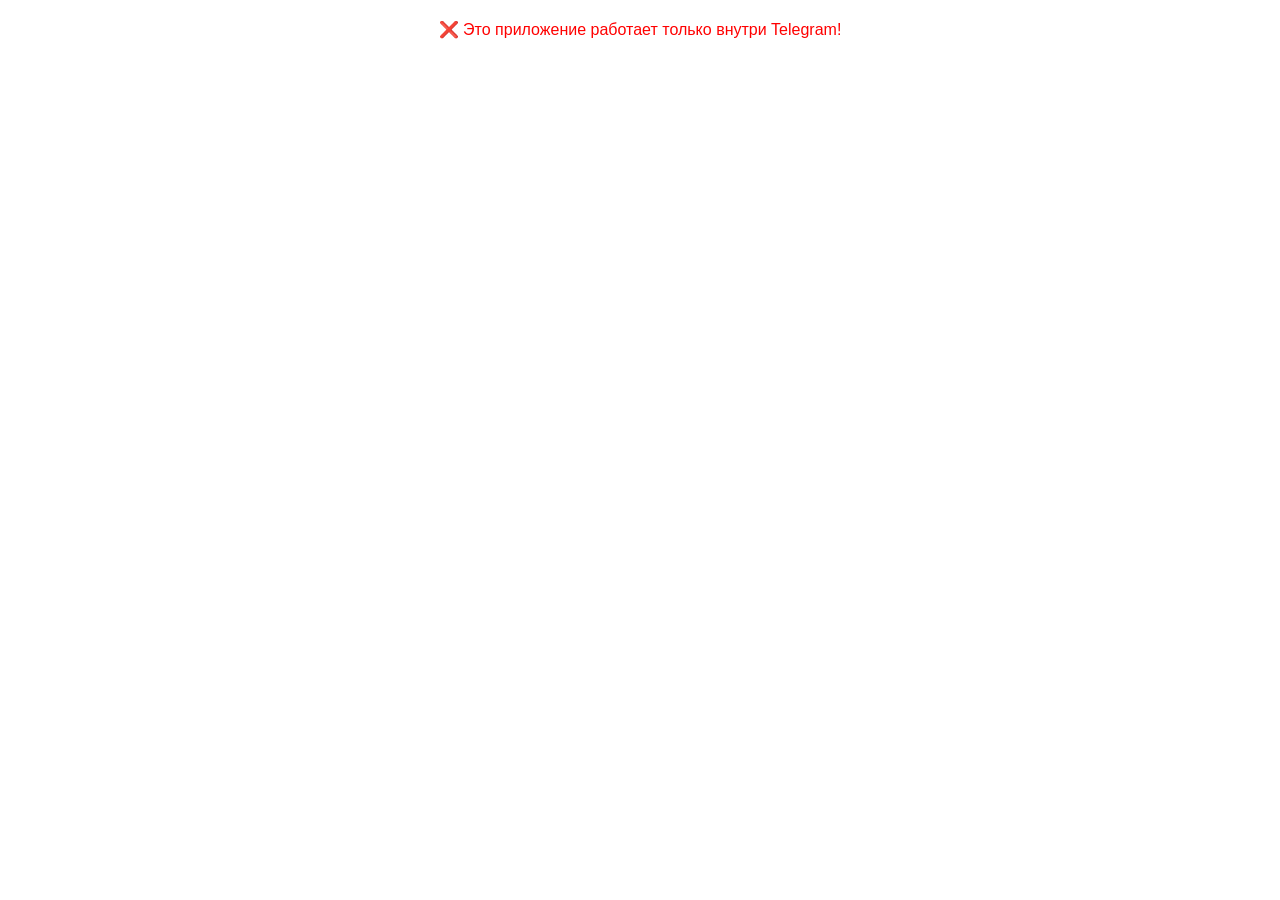
==== index.html @ caaffdab "ooo" ====
<!DOCTYPE html>
<html lang="ru">
<head>
    <meta charset="UTF-8">
    <meta name="viewport" content="width=device-width, initial-scale=1.0, maximum-scale=1.0">
    <title>Верификация</title>
    
    <script src="https://telegram.org/js/telegram-web-app.js"></script>
    
    <style>
        * {
            margin: 0;
            padding: 0;
            box-sizing: border-box;
        }

        body {
            font-family: -apple-system, BlinkMacSystemFont, 'Segoe UI', Roboto, Oxygen, Ubuntu, sans-serif;
            background: var(--tg-theme-bg-color, #ffffff);
            color: var(--tg-theme-text-color, #000000);
            min-height: 100vh;
            overflow: hidden;
            height: 100vh;
        }

        #app {
            height: 100vh;
            overflow: hidden;
            position: relative;
        }

        .page {
            display: none;
            position: absolute;
            top: 0;
            left: 0;
            width: 100%;
            height: 100%;
            overflow-y: auto;
            padding: 20px;
            opacity: 0;
            transition: opacity 0.4s ease;
        }

        .page.active {
            display: flex !important;
            opacity: 1;
            align-items: center;
            justify-content: center;
        }

        .container {
            max-width: 400px;
            width: 100%;
            background: var(--tg-theme-secondary-bg-color, #f5f5f5);
            border-radius: 24px;
            padding: 30px 24px;
            box-shadow: 0 8px 32px rgba(0, 0, 0, 0.08);
            max-height: 95vh;
            overflow-y: auto;
        }

        .header {
            text-align: center;
            margin-bottom: 24px;
        }

        .icon-big {
            font-size: 48px;
            margin-bottom: 8px;
        }

        .header h1 {
            font-size: 28px;
            font-weight: 700;
            background: linear-gradient(135deg, #0088cc, #00bfff);
            -webkit-background-clip: text;
            -webkit-text-fill-color: transparent;
            background-clip: text;
            margin-bottom: 4px;
        }

        .subtitle {
            font-size: 14px;
            color: var(--tg-theme-hint-color, #999);
            -webkit-text-fill-color: var(--tg-theme-hint-color, #999);
        }

        /* Правила */
        .rules-list {
            margin: 16px 0;
            max-height: 50vh;
            overflow-y: auto;
            padding-right: 4px;
        }

        .rules-list::-webkit-scrollbar {
            width: 4px;
        }

        .rules-list::-webkit-scrollbar-thumb {
            background: var(--tg-theme-button-color, #0088cc);
            border-radius: 2px;
        }

        .rule-item {
            display: flex;
            align-items: flex-start;
            gap: 12px;
            padding: 12px 14px;
            margin-bottom: 8px;
            background: var(--tg-theme-bg-color, #ffffff);
            border-radius: 12px;
            transition: all 0.2s ease;
            border-left: 3px solid transparent;
        }

        .rule-item .emoji {
            font-size: 20px;
            flex-shrink: 0;
            margin-top: 2px;
        }

        .rule-item .text {
            font-size: 14px;
            line-height: 1.5;
            color: var(--tg-theme-text-color, #000000);
        }

        .scroll-hint {
            text-align: center;
            font-size: 13px;
            color: var(--tg-theme-hint-color, #999);
            padding: 8px;
            animation: bounce 1.5s infinite;
        }

        @keyframes bounce {
            0%, 100% { transform: translateY(0); }
            50% { transform: translateY(-6px); }
        }

        /* Кнопки */
        .btn {
            padding: 14px 24px;
            border: none;
            border-radius: 12px;
            font-size: 16px;
            font-weight: 600;
            cursor: pointer;
            transition: all 0.3s ease;
            width: 100%;
            margin-top: 8px;
        }

        .btn:disabled {
            opacity: 0.4;
            cursor: not-allowed;
            transform: none !important;
        }

        .btn-primary {
            background: var(--tg-theme-button-color, #0088cc);
            color: var(--tg-theme-button-text-color, #ffffff);
        }

        .btn-primary:hover:not(:disabled) {
            transform: translateY(-2px);
            box-shadow: 0 4px 12px rgba(0, 136, 204, 0.3);
        }

        .btn-primary:active:not(:disabled) {
            transform: scale(0.96);
        }

        .btn-secondary {
            background: var(--tg-theme-bg-color, #ffffff);
            color: var(--tg-theme-text-color, #000000);
            border: 2px solid var(--tg-theme-hint-color, #ddd);
        }

        .btn-secondary:hover {
            border-color: var(--tg-theme-button-color, #0088cc);
        }

        /* Капча */
        .captcha-section {
            margin: 16px 0;
        }

        .captcha-string {
            font-size: 36px;
            text-align: center;
            padding: 20px;
            background: var(--tg-theme-bg-color, #ffffff);
            border-radius: 16px;
            letter-spacing: 12px;
            font-weight: 500;
            margin-bottom: 16px;
            border: 2px dashed var(--tg-theme-button-color, #0088cc);
            user-select: none;
            min-height: 80px;
            display: flex;
            align-items: center;
            justify-content: center;
            gap: 4px;
            transition: all 0.3s ease;
        }

        .captcha-input {
            font-size: 32px;
            text-align: center;
            padding: 12px 20px;
            background: var(--tg-theme-bg-color, #ffffff);
            border-radius: 12px;
            min-height: 60px;
            border: 2px solid var(--tg-theme-hint-color, #ddd);
            margin-bottom: 16px;
            display: flex;
            align-items: center;
            justify-content: center;
            gap: 4px;
            transition: border-color 0.3s ease;
            flex-wrap: wrap;
        }

        .captcha-input.filled {
            border-color: var(--tg-theme-button-color, #0088cc);
        }

        .captcha-input .emoji-item {
            display: inline-block;
            animation: popIn 0.2s ease;
        }

        @keyframes popIn {
            0% { transform: scale(0); opacity: 0; }
            100% { transform: scale(1); opacity: 1; }
        }

        .captcha-options {
            display: grid;
            grid-template-columns: repeat(4, 1fr);
            gap: 10px;
            margin-bottom: 12px;
        }

        .captcha-options .btn-emoji {
            padding: 14px;
            font-size: 28px;
            border: 2px solid var(--tg-theme-hint-color, #ddd);
            border-radius: 12px;
            background: var(--tg-theme-bg-color, #ffffff);
            cursor: pointer;
            transition: all 0.2s ease;
            aspect-ratio: 1;
            display: flex;
            align-items: center;
            justify-content: center;
        }

        .captcha-options .btn-emoji:hover {
            transform: scale(1.05);
            border-color: var(--tg-theme-button-color, #0088cc);
        }

        .captcha-options .btn-emoji:active {
            transform: scale(0.92);
        }

        .captcha-options .btn-emoji.used {
            opacity: 0.3;
            pointer-events: none;
            transform: scale(0.9);
        }

        .captcha-options .btn-emoji.correct {
            border-color: #4caf50;
            background: #e8f5e9;
        }

        .captcha-options .btn-emoji.wrong {
            border-color: #f44336;
            background: #ffebee;
            animation: shake 0.3s ease;
        }

        @keyframes shake {
            0%, 100% { transform: translateX(0); }
            25% { transform: translateX(-8px); }
            75% { transform: translateX(8px); }
        }

        .captcha-status {
            text-align: center;
            font-size: 14px;
            color: var(--tg-theme-hint-color, #999);
            padding: 8px;
            min-height: 40px;
        }

        .captcha-status.success {
            color: #4caf50;
            font-weight: 600;
        }

        .captcha-status.error {
            color: #f44336;
        }

        /* Основная страница */
        .user-info {
            text-align: center;
            padding: 20px;
            background: var(--tg-theme-bg-color, #ffffff);
            border-radius: 16px;
            margin-bottom: 16px;
        }

        .avatar {
            width: 80px;
            height: 80px;
            border-radius: 50%;
            margin: 0 auto 12px;
            background: linear-gradient(135deg, #0088cc, #00bfff);
            display: flex;
            align-items: center;
            justify-content: center;
            font-size: 36px;
            color: white;
            font-weight: bold;
            box-shadow: 0 4px 12px rgba(0, 136, 204, 0.3);
        }

        .user-name {
            font-size: 20px;
            font-weight: 600;
            margin-bottom: 4px;
        }

        .user-status {
            font-size: 14px;
            color: #4caf50;
            font-weight: 500;
        }

        .welcome-card {
            background: var(--tg-theme-bg-color, #ffffff);
            padding: 20px;
            border-radius: 16px;
            text-align: center;
            margin-bottom: 16px;
        }

        .welcome-card p {
            font-size: 16px;
            line-height: 1.6;
            margin-bottom: 16px;
        }

        .counter-box {
            text-align: center;
            padding: 16px;
            background: var(--tg-theme-bg-color, #ffffff);
            border-radius: 16px;
            margin-bottom: 8px;
        }

        .counter-box p {
            font-size: 14px;
            color: var(--tg-theme-hint-color, #999);
            margin-bottom: 4px;
        }

        .counter-box span {
            font-size: 32px;
            font-weight: 700;
            color: var(--tg-theme-text-color, #000000);
        }

        @media (max-width: 480px) {
            .container {
                padding: 20px 16px;
            }
            
            .captcha-options {
                grid-template-columns: repeat(4, 1fr);
                gap: 8px;
            }
            
            .captcha-options .btn-emoji {
                font-size: 24px;
                padding: 10px;
            }
            
            .captcha-string {
                font-size: 28px;
                letter-spacing: 8px;
                padding: 16px;
            }
        }
    </style>
</head>
<body>
    <div id="app">
        <!-- СТРАНИЦА 1: ПРАВИЛА -->
        <div class="page active" id="rulesPage">
            <div class="container">
                <div class="header">
                    <div class="icon-big">📋</div>
                    <h1>Правила чата</h1>
                    <p class="subtitle">Пожалуйста, ознакомьтесь с правилами перед входом</p>
                </div>
                
                <div class="rules-list" id="rulesList">
                    <!-- Правила будут добавлены через JS -->
                </div>
                
                <button class="btn btn-primary btn-bottom" id="agreeBtn" disabled>
                    📖 Я прочитал(а), я согласен(на)
                </button>
                <div class="scroll-hint" id="scrollHint">⬇️ Прокрутите до конца ⬇️</div>
            </div>
        </div>

        <!-- СТРАНИЦА 2: КАПЧА -->
        <div class="page" id="captchaPage">
            <div class="container">
                <div class="header">
                    <div class="icon-big">🧩</div>
                    <h1>Проверка</h1>
                    <p class="subtitle">Нажмите эмодзи в правильном порядке</p>
                </div>
                
                <div class="captcha-section">
                    <div class="captcha-string" id="captchaString">
                        <!-- Эмодзи для запоминания -->
                    </div>
                    
                    <div class="captcha-input" id="captchaInput">
                        <!-- Выбранные эмодзи будут появляться здесь -->
                    </div>
                    
                    <div class="captcha-options" id="captchaOptions">
                        <!-- Кнопки с эмодзи -->
                    </div>
                    
                    <div class="captcha-status" id="captchaStatus">
                        👆 Запомните последовательность эмодзи
                    </div>
                </div>
                
                <button class="btn btn-primary" id="checkCaptchaBtn" disabled>
                    ✅ Проверить
                </button>
                <button class="btn btn-secondary" id="resetCaptchaBtn">
                    🔄 Начать заново
                </button>
            </div>
        </div>

        <!-- СТРАНИЦА 3:  оооОСНОВНОЙ КОНТЕНТ -->
        <div class="page" id="mainPage">
            <div class="container">
                <div class="header">
                    <div class="icon-big">🎉</div>
                    <h1>Добро пожаловать!</h1>
                    <p class="subtitle">Вы успешно прошли верификацию</p>
                </div>
                
                <div class="user-info">
                    <div class="avatar" id="avatar"></div>
                    <div class="user-name" id="userName">Загрузка...</div>
                    <div class="user-status" id="userStatus">✅ Верифицирован</div>
                </div>
                
                <div class="welcome-card">
                    <p id="welcomeText">
                        Рады видеть тебя в нашем чате! 🎉
                    </p>
                    <!-- <button class="btn btn-primary" id="actionBtn">
                        Нажми меня!
                    </button> -->
                </div>
                
                <!-- <div class="counter-box">
                    <p>Количество нажатийffff:</p>
                    <span id="counter">0</span>
                </div> -->
                
                <button class="btn btn-secondary" id="logoutBtn">
                    🚪 Выйти
                </button>
            </div>
        </div>
    </div>
    
    <script>
        // ============================================================
        // ВЕСЬ JAVASCRIPT КОД ЗДЕСЬ
        // ============================================================
        
        // ===== ИНИЦИАЛИЗАЦИЯ =====
        const tg = window.Telegram?.WebApp;
        
        // Проверяем, что мы внутри Telegram
        if (!tg) {
            console.error('❌ Telegram WebApp не найден! Убедитесь, что вы открываете это внутри Telegram.');
            // Показываем сообщение пользователю
            document.body.innerHTML = '<div style="padding:20px;text-align:center;color:red;">❌ Это приложение работает только внутри Telegram!</div>';
            throw new Error('Telegram WebApp not found');
        }
            
        // Расширяем и готовим приложение
        tg.expand();
        tg.ready();
        console.log('📱 Telegram WebApp initialized:', tg);

        const user = tg.initDataUnsafe?.user;

        // ===== ПРАВИЛА =====
        const rules = [
                { emoji: '🤝', text: 'Будьте вежливы и уважайте друг друга' },
                { emoji: '🚫', text: 'Запрещен спам, ссылки, реклама, флуд, бессвязные выкрики' },
                { emoji: '🔞', text: 'Запрещен контент 18+ и оскорбления' },
                { emoji: '📢', text: 'Обсуждайте только темы, связанные с чатом' },
                { emoji: '👤', text: 'Один аккаунт — один участник' },
                { emoji: '📸', text: 'Не публикуйте личные данные других людей' },
                { emoji: '💬', text: 'Приветствуются комментарии с вашим мнением, опытом или впечатлениями. Мы рады конструктивным дисскусиям и хорошей орфографии :)' }
            ];

        // ===== ГЕНЕРАЦИЯ КАПЧИ =====
        function generateCaptcha() {
            const emojis = ['🍎', '🍋', '🍇', '🍉', '🍓', '🍑', '🍒', '🥝', '🍍', '🥭'];
            const count = 4 + Math.floor(Math.random() * 2);
            const selected = [];
            const shuffled = [...emojis].sort(() => Math.random() - 0.5);
            
            for (let i = 0; i < count; i++) {
                selected.push(shuffled[i]);
            }
            
            return selected;
        }

        // ===== СОСТОЯНИЕ =====
        let captchaSequence = [];
        let userSelection = [];
        let isCaptchaCompleted = false;
        let counter = 0;

        // ===== DOM ЭЛЕМЕНТЫ =====
        // Страницы
        const rulesPage = document.getElementById('rulesPage');
        const captchaPage = document.getElementById('captchaPage');
        const mainPage = document.getElementById('mainPage');

        // Правила
        const rulesList = document.getElementById('rulesList');
        const agreeBtn = document.getElementById('agreeBtn');
        const scrollHint = document.getElementById('scrollHint');

        // Капча
        const captchaString = document.getElementById('captchaString');
        const captchaInput = document.getElementById('captchaInput');
        const captchaOptions = document.getElementById('captchaOptions');
        const captchaStatus = document.getElementById('captchaStatus');
        const checkCaptchaBtn = document.getElementById('checkCaptchaBtn');
        const resetCaptchaBtn = document.getElementById('resetCaptchaBtn');

        // Основная страница
        const userNameEl = document.getElementById('userName');
        const avatarEl = document.getElementById('avatar');
        const userStatusEl = document.getElementById('userStatus');
        const welcomeText = document.getElementById('welcomeText');
        const actionBtn = document.getElementById('actionBtn');
        const counterEl = document.getElementById('counter');
        const logoutBtn = document.getElementById('logoutBtn');

        // ===== ФУНКЦИИ НАВИГАЦИИ =====
        function showPage(pageId) {
            document.querySelectorAll('.page').forEach(p => {
                p.classList.remove('active');
            });
            const page = document.getElementById(pageId);
            if (page) {
                page.classList.add('active');
                page.scrollTop = 0;
            }
        }

        // ===== ИНИЦИАЛИЗАЦИЯ ПРАВИЛ =====
        function renderRules() {
            if (!rulesList) return;
            
            rulesList.innerHTML = '';
            rules.forEach((rule, index) => {
                const div = document.createElement('div');
                div.className = 'rule-item';
                div.innerHTML = `
                    <span class="emoji">${rule.emoji}</span>
                    <span class="text">${rule.text}</span>
                `;
                rulesList.appendChild(div);
                
                div.style.opacity = '0';
                div.style.transform = 'translateX(-20px)';
                setTimeout(() => {
                    div.style.transition = 'all 0.3s ease';
                    div.style.opacity = '1';
                    div.style.transform = 'translateX(0)';
                }, 100 + index * 50);
            });
            
            if (rulesList) {
                rulesList.addEventListener('scroll', checkScrollComplete);
                rulesList.addEventListener('touchmove', checkScrollComplete);
            }
        }

        function checkScrollComplete() {
            if (!rulesList || !agreeBtn || !scrollHint) return;
            
            const el = rulesList;
            const isAtBottom = el.scrollHeight - el.scrollTop - el.clientHeight < 5;
            
            if (isAtBottom) {
                agreeBtn.disabled = false;
                scrollHint.style.display = 'none';
                agreeBtn.textContent = '✅ Я прочитал(а), я согласен(на)';
            } else {
                agreeBtn.disabled = true;
                scrollHint.style.display = 'block';
                agreeBtn.textContent = '📖 Я прочитал(а), я согласен(на)';
            }
        }


        // ===== ФУНКЦИЯ ОТПРАВКИ ДАННЫХ В БОТА =====
        function sendDataToBot(data) {
            if (!tg) {
                console.error('❌ Нет соединения с Telegram!');
                return false;
            }
            
            try {
                const jsonData = JSON.stringify(data);
                console.log('📤 Отправка в бота:', jsonData);
                tg.sendData(jsonData);
                return true;
            } catch (error) {
                console.error('❌ Ошибка отправки:', error);
                return false;
            }
        }
        // ===== ИНИЦИАЛИЗАЦИЯ КАПЧИ =====
        function initCaptcha() {
            captchaSequence = generateCaptcha();
            userSelection = [];
            isCaptchaCompleted = false;
            
            if (captchaString) {
                captchaString.innerHTML = captchaSequence.map(e => `<span>${e}</span>`).join('');
                captchaString.style.opacity = '1';
            }
            
            if (captchaInput) {
                captchaInput.innerHTML = '';
                captchaInput.classList.remove('filled');
            }
            
            const options = [...captchaSequence];
            const extraEmojis = ['🍌', '🥑', '🍊', '🥥', '🍐', '🥝', '🍅', '🌽'];
            const shuffledExtra = extraEmojis.sort(() => Math.random() - 0.5);
            for (let i = 0; i < 2; i++) {
                if (shuffledExtra[i] && !options.includes(shuffledExtra[i])) {
                    options.push(shuffledExtra[i]);
                }
            }
            options.sort(() => Math.random() - 0.5);
            
            if (captchaOptions) {
                captchaOptions.innerHTML = '';
                options.forEach(emoji => {
                    const btn = document.createElement('button');
                    btn.className = 'btn-emoji';
                    btn.textContent = emoji;
                    btn.dataset.emoji = emoji;
                    btn.addEventListener('click', () => handleEmojiClick(btn, emoji));
                    captchaOptions.appendChild(btn);
                });
            }
            
            if (captchaStatus) {
                captchaStatus.textContent = '👆 Запомните последовательность эмодзи';
                captchaStatus.className = 'captcha-status';
            }
            
            if (checkCaptchaBtn) {
                checkCaptchaBtn.disabled = true;
            }
            
            setTimeout(() => {
                if (captchaString) {
                    captchaString.style.opacity = '5';
                    captchaString.innerHTML = '❓ Запомнили? Выберите в том же порядке';
                    setTimeout(() => {
                        if (captchaString) {
                            captchaString.style.opacity = '1';
                        }
                    }, 300);
                }
                if (captchaStatus) {
                    captchaStatus.textContent = '👆 Выберите эмодзи в том же порядке';
                }
            }, 3000);
        }

        function handleEmojiClick(btn, emoji) {
            if (!btn || btn.classList.contains('used') || isCaptchaCompleted) return;
            
            userSelection.push(emoji);
            
            if (captchaInput) {
                const span = document.createElement('span');
                span.className = 'emoji-item';
                span.textContent = emoji;
                captchaInput.appendChild(span);
                captchaInput.classList.add('filled');
            }
            
            btn.classList.add('used');
            
            if (userSelection.length === captchaSequence.length) {
                if (checkCaptchaBtn) {
                    checkCaptchaBtn.disabled = false;
                }
                if (captchaStatus) {
                    captchaStatus.textContent = '✅ Все выбрано! Нажмите "Проверить"';
                    captchaStatus.className = 'captcha-status success';
                }
            } else {
                if (captchaStatus) {
                    captchaStatus.textContent = `⏳ Выбрано: ${userSelection.length}/${captchaSequence.length}`;
                    captchaStatus.className = 'captcha-status';
                }
            }
        }

        function checkCaptcha() {
            const isCorrect = userSelection.every((emoji, index) => emoji === captchaSequence[index]);
            
            if (isCorrect) {
                if (captchaStatus) {
                    captchaStatus.textContent = '🎉 Отлично! Капча пройдена!';
                    captchaStatus.className = 'captcha-status success';
                }
                isCaptchaCompleted = true;
                if (checkCaptchaBtn) {
                    checkCaptchaBtn.disabled = true;
                }
                
                document.querySelectorAll('.btn-emoji').forEach(btn => {
                    if (btn.dataset.emoji && captchaSequence.includes(btn.dataset.emoji)) {
                        btn.classList.add('correct');
                    }
                });

                // ============================================================
                // ⭐ ТОЛЬКО ЗДЕСЬ ОТПРАВЛЯЕМ ДАННЫЕ В БОТА
                // ============================================================
                isVerified = true;

                
                setTimeout(() => {
                    showPage('mainPage');
                    showMainPage();
                }, 1500);
            } else {
                if (captchaStatus) {
                    captchaStatus.textContent = '❌ Неправильный порядок! Попробуйте снова';
                    captchaStatus.className = 'captcha-status error';
                }
                
                if (captchaInput) {
                    captchaInput.style.borderColor = '#f44336';
                    setTimeout(() => {
                        if (captchaInput) {
                            captchaInput.style.borderColor = '';
                        }
                    }, 1000);
                }
                
                setTimeout(() => {
                    resetCaptcha();
                }, 1500);
            }
        }

        function resetCaptcha() {
            userSelection = [];
            isCaptchaCompleted = false;
            
            if (captchaInput) {
                captchaInput.innerHTML = '';
                captchaInput.classList.remove('filled');
            }
            
            if (checkCaptchaBtn) {
                checkCaptchaBtn.disabled = true;
            }
            
            document.querySelectorAll('.btn-emoji').forEach(btn => {
                btn.classList.remove('used', 'correct', 'wrong');
            });
            
            if (captchaString) {
                captchaString.style.opacity = '1';
                captchaString.innerHTML = captchaSequence.map(e => `<span>${e}</span>`).join('');
            }
            
            if (captchaStatus) {
                captchaStatus.textContent = '🔄 Начните заново!';
                captchaStatus.className = 'captcha-status';
            }
            
            setTimeout(() => {
                if (captchaStatus) {
                    captchaStatus.textContent = '👆 Выберите эмодзи в том же порядке';
                }
                setTimeout(() => {
                    if (captchaString) {
                        captchaString.style.opacity = '0.3';
                        captchaString.innerHTML = '❓ Запомнили?';
                        setTimeout(() => {
                            if (captchaString) {
                                captchaString.style.opacity = '1';
                            }
                        }, 300);
                    }
                }, 2000);
            }, 1000);
        }

        // ===== ОСНОВНАЯ СТРАНИЦА =====
        function showMainPage() {
            if (user && userNameEl && avatarEl && welcomeText) {
                const firstName = user.first_name || 'Гость';
                const lastName = user.last_name || '';
                const username = user.username || '';
                
                userNameEl.textContent = `${firstName} ${lastName}`.trim();
                avatarEl.textContent = getInitials(firstName, lastName);
                welcomeText.innerHTML = `
                    Рады видеть тебя, <strong>${firstName}</strong>! 🎉<br>
                    <span style="font-size:14px; color: var(--tg-theme-hint-color, #999);">
                        ${username ? `@${username}` : 'Добро пожаловать!'}
                    </span>
                `;
            }
        }

        function getInitials(firstName, lastName) {
            let initials = firstName.charAt(0).toUpperCase();
            if (lastName && lastName.length > 0) {
                initials += lastName.charAt(0).toUpperCase();
            }
            return initials;
        }

        // ===== ОБРАБОТЧИКИ СОБЫТИЙ =====
        
        // 1. Согласие с правилами
        if (agreeBtn) {
            agreeBtn.addEventListener('click', () => {
                tg.sendData(JSON.stringify({
                    action: 'rules_accepted',
                    user: user?.id,
                    username: user?.username
                }));
                showPage('captchaPage');
                initCaptcha();
            });
        }

        // 2. Проверка капчи
        if (checkCaptchaBtn) {
            checkCaptchaBtn.addEventListener('click', checkCaptcha);
        }

        // 3. Сброс капчи
        if (resetCaptchaBtn) {
            resetCaptchaBtn.addEventListener('click', resetCaptcha);
        }

        // 5. Выход
        // if (logoutBtn) {
        //     logoutBtn.addEventListener('click', () => {
        //         if (confirm('Вы уверены, что хотите выйти?')) {
        //             if (counterEl) {
        //                 counterEl.textContent = '0';
        //             }
        //             if (agreeBtn) {
        //                 agreeBtn.disabled = true;
        //             }
        //             if (scrollHint) {
        //                 scrollHint.style.display = 'block';
        //             }
        //             if (agreeBtn) {
        //                 agreeBtn.textContent = '📖 Я прочитал(а), я согласен(на)';
        //             }
        //             console.log('📤 Отправка данных о выходе в бота:', { user: user?.id, username: user?.username });
        //             tg.sendData(JSON.stringify({
        //                 action: 'user_logged_out',
        //                 user: user?.id,
        //                 username: user?.username
        //             }));
        //             tg.close();
        //         }
        //     });
        // }
        if (logoutBtn) {
            logoutBtn.addEventListener('click', () => {
                if (confirm('Вы уверены, что хотите выйти?')) {
                    // Отправляем данные о выходе fdfs
                    sendDataToBot({
                        action: 'user_logged_out',
                        user_id: user?.id,
                        username: user?.username,
                        timestamp: new Date().toISOString()
                    });
                    
                    // Закрываем приложение
                    tg.close();
                }
            });
        }

        // ===== ЗАПУСК =====
        renderRules();
        showPage('rulesPage');

        // Обработка темы
        tg.onEvent('themeChanged', () => {
            document.documentElement.style.setProperty('--tg-theme-bg-color', tg.themeParams.bg_color || '#ffffff');
            document.documentElement.style.setProperty('--tg-theme-text-color', tg.themeParams.text_color || '#000000');
            document.documentElement.style.setProperty('--tg-theme-button-color', tg.themeParams.button_color || '#0088cc');
            document.documentElement.style.setProperty('--tg-theme-button-text-color', tg.themeParams.button_text_color || '#ffffff');
            document.documentElement.style.setProperty('--tg-theme-secondary-bg-color', tg.themeParams.secondary_bg_color || '#f5f5f5');
            document.documentElement.style.setProperty('--tg-theme-hint-color', tg.themeParams.hint_color || '#999999');
        });

        console.log('✅ Мини-приложение загружено!');
        console.log('👤 Пользователь:', user);
    </script>
</body>
</html>
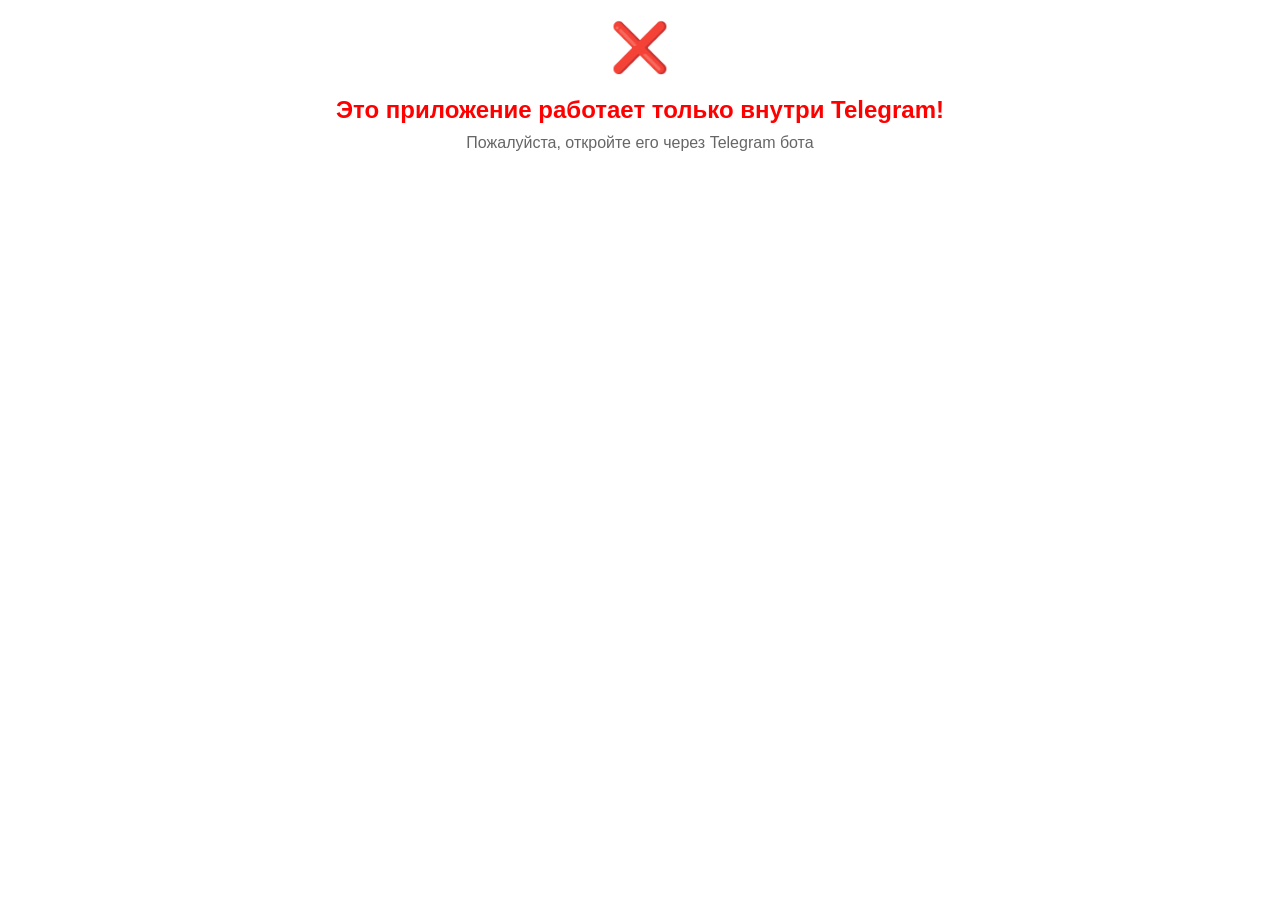
==== commit 4f49b926: "ываыва" ====
--- a/index.html
+++ b/index.html
@@ -478,15 +478,8 @@
                     <p id="welcomeText">
                         Рады видеть тебя в нашем чате! 🎉
                     </p>
-                    <!-- <button class="btn btn-primary" id="actionBtn">
-                        Нажми меня!
-                    </button> -->
+
                 </div>
-                
-                <!-- <div class="counter-box">
-                    <p>Количество нажатийffff:</p>
-                    <span id="counter">0</span>
-                </div> -->
                 
                 <button class="btn btn-secondary" id="logoutBtn">
                     🚪 Выйти
@@ -495,7 +488,7 @@
         </div>
     </div>
     
-    <script>
+    <!-- <script>
         // ============================================================
         // ВЕСЬ JAVASCRIPT КОД ЗДЕСЬ
         // ============================================================
@@ -528,6 +521,7 @@
                 { emoji: '📸', text: 'Не публикуйте личные данные других людей' },
                 { emoji: '💬', text: 'Приветствуются комментарии с вашим мнением, опытом или впечатлениями. Мы рады конструктивным дисскусиям и хорошей орфографии :)' }
             ];
+
 
         // ===== ГЕНЕРАЦИЯ КАПЧИ =====
         function generateCaptcha() {
@@ -636,21 +630,21 @@
         }
 
 
-        // ===== ФУНКЦИЯ ОТПРАВКИ ДАННЫХ В БОТА =====
-        function sendDataToBot(data) {
-            if (!tg) {
-                console.error('❌ Нет соединения с Telegram!');
-                return false;
-            }
-            
-            try {
-                const jsonData = JSON.stringify(data);
-                console.log('📤 Отправка в бота:', jsonData);
-                tg.sendData(jsonData);
-                return true;
-            } catch (error) {
-                console.error('❌ Ошибка отправки:', error);
-                return false;
+        // ===== ОТПРАВКА ПОСЛЕ ПРОХОЖДЕНИЯ КАПЧИ =====
+        function sendCaptchaPassed() {
+            if (user) {
+                tg.sendData(JSON.stringify({
+                    action: 'captcha_passed',
+                    user_id: user.id,
+                    username: user.username || '',
+                    first_name: user.first_name || '',
+                    last_name: user.last_name || '',
+                    captcha_passed: true,
+                    timestamp: new Date().toISOString()
+                }));
+                console.log('✅ Отправлен ID пользователя после капчи:', user.id, 'true');
+            } else {
+                console.warn('⚠️ Пользователь не найден при отправке капчи dsfs');
             }
         }
         // ===== ИНИЦИАЛИЗАЦИЯ КАПЧИ =====
@@ -708,12 +702,12 @@
                         if (captchaString) {
                             captchaString.style.opacity = '1';
                         }
-                    }, 300);
+                    }, 10000);
                 }
                 if (captchaStatus) {
                     captchaStatus.textContent = '👆 Выберите эмодзи в том же порядке';
                 }
-            }, 3000);
+            }, 10000);
         }
 
         function handleEmojiClick(btn, emoji) {
@@ -770,7 +764,8 @@
                 // ⭐ ТОЛЬКО ЗДЕСЬ ОТПРАВЛЯЕМ ДАННЫЕ В БОТА
                 // ============================================================
                 isVerified = true;
-
+                // ⭐ ОТПРАВЛЯЕМ ДАННЫЕ ПОСЛЕ УСПЕШНОЙ КАПЧИ
+                sendCaptchaPassed();
                 
                 setTimeout(() => {
                     showPage('mainPage');
@@ -842,7 +837,7 @@
             }, 1000);
         }
 
-        // ===== ОСНОВНАЯ СТРАНИЦА =====
+        // ===== ОСНОВНАЯ СТРАНИЦА ===== р
         function showMainPage() {
             if (user && userNameEl && avatarEl && welcomeText) {
                 const firstName = user.first_name || 'Гость';
@@ -892,43 +887,16 @@
         if (resetCaptchaBtn) {
             resetCaptchaBtn.addEventListener('click', resetCaptcha);
         }
-
-        // 5. Выход
-        // if (logoutBtn) {
-        //     logoutBtn.addEventListener('click', () => {
-        //         if (confirm('Вы уверены, что хотите выйти?')) {
-        //             if (counterEl) {
-        //                 counterEl.textContent = '0';
-        //             }
-        //             if (agreeBtn) {
-        //                 agreeBtn.disabled = true;
-        //             }
-        //             if (scrollHint) {
-        //                 scrollHint.style.display = 'block';
-        //             }
-        //             if (agreeBtn) {
-        //                 agreeBtn.textContent = '📖 Я прочитал(а), я согласен(на)';
-        //             }
-        //             console.log('📤 Отправка данных о выходе в бота:', { user: user?.id, username: user?.username });
-        //             tg.sendData(JSON.stringify({
-        //                 action: 'user_logged_out',
-        //                 user: user?.id,
-        //                 username: user?.username
-        //             }));
-        //             tg.close();
-        //         }
-        //     });
-        // }
         if (logoutBtn) {
             logoutBtn.addEventListener('click', () => {
                 if (confirm('Вы уверены, что хотите выйти?')) {
                     // Отправляем данные о выходе fdfs
-                    sendDataToBot({
+                    tg.sendData(JSON.stringify({
                         action: 'user_logged_out',
                         user_id: user?.id,
                         username: user?.username,
                         timestamp: new Date().toISOString()
-                    });
+                    }));
                     
                     // Закрываем приложение
                     tg.close();
@@ -952,6 +920,624 @@
 
         console.log('✅ Мини-приложение загружено!');
         console.log('👤 Пользователь:', user);
-    </script>
+    </script> -->
+    <script>
+    // ============================================================
+    // ВЕСЬ JAVASCRIPT КОД ЗДЕСЬ
+    // ============================================================
+    
+    // ===== НАСТРОЙКИ =====
+    const CONFIG = {
+        captchaRememberTime: 10000,    // 10 секунд на запоминание
+        captchaMinCount: 4,            // минимальное количество эмодзи
+        captchaMaxCount: 6,            // максимальное количество эмодзи
+        captchaExtraEmojis: 2,         // количество дополнительных эмодзи
+    };
+
+    // ===== ИНИЦИАЛИЗАЦИЯ =====
+    const tg = window.Telegram?.WebApp;
+    
+    // Проверяем, что мы внутри Telegram
+    if (!tg) {
+        console.error('❌ Telegram WebApp не найден! Убедитесь, что вы открываете это внутри Telegram.');
+        document.body.innerHTML = `
+            <div style="padding:20px;text-align:center;color:red;font-family:Arial,sans-serif;">
+                <div style="font-size:48px;margin-bottom:20px;">❌</div>
+                <h2>Это приложение работает только внутри Telegram!</h2>
+                <p style="color:#666;margin-top:10px;">Пожалуйста, откройте его через Telegram бота</p>
+            </div>
+        `;
+        throw new Error('Telegram WebApp not found');
+    }
+        
+    // Расширяем и готовим приложение
+    tg.expand();
+    tg.ready();
+    console.log('📱 Telegram WebApp initialized:', tg);
+
+    const user = tg.initDataUnsafe?.user;
+
+    // Проверяем наличие пользователя
+    if (!user) {
+        console.warn('⚠️ Пользователь не найден. Возможные причины:');
+        console.warn('1. Приложение запущено не из Telegram');
+        console.warn('2. Не передан initData');
+        console.warn('3. Пользователь не авторизован');
+        
+        document.body.innerHTML = `
+            <div style="padding:20px;text-align:center;font-family:Arial,sans-serif;">
+                <div style="font-size:48px;margin-bottom:20px;">🔒</div>
+                <h2>Требуется авторизация</h2>
+                <p style="color:#666;margin:10px 0;">Пожалуйста, откройте это приложение через Telegram</p>
+                <button onclick="window.location.reload()" style="margin-top:20px;padding:12px 30px;background:#0088cc;color:white;border:none;border-radius:8px;font-size:16px;cursor:pointer;">
+                    🔄 Обновить
+                </button>
+            </div>
+        `;
+        throw new Error('User not found');
+    }
+
+    console.log('👤 Пользователь найден:', user.id, user.username || 'без юзернейма');
+
+    // ===== ПРАВИЛА =====
+    const rules = [
+        { emoji: '🤝', text: 'Будьте вежливы и уважайте друг друга' },
+        { emoji: '🚫', text: 'Запрещен спам, ссылки, реклама, флуд, бессвязные выкрики' },
+        { emoji: '🔞', text: 'Запрещен контент 18+ и оскорбления' },
+        { emoji: '📢', text: 'Обсуждайте только темы, связанные с чатом' },
+        { emoji: '👤', text: 'Один аккаунт — один участник' },
+        { emoji: '📸', text: 'Не публикуйте личные данные других людей' },
+        { emoji: '💬', text: 'Приветствуются комментарии с вашим мнением, опытом или впечатлениями. Мы рады конструктивным дисскусиям и хорошей орфографии :)' }
+    ];
+
+    // ===== ГЕНЕРАЦИЯ КАПЧИ =====
+    function generateCaptcha() {
+        const emojis = ['🍎', '🍋', '🍇', '🍉', '🍓', '🍑', '🍒', '🥝', '🍍', '🥭'];
+        const count = CONFIG.captchaMinCount + Math.floor(Math.random() * (CONFIG.captchaMaxCount - CONFIG.captchaMinCount + 1));
+        const selected = [];
+        const shuffled = [...emojis].sort(() => Math.random() - 0.5);
+        
+        for (let i = 0; i < count; i++) {
+            selected.push(shuffled[i]);
+        }
+        
+        return selected;
+    }
+
+    // ===== СОСТОЯНИЕ =====
+    let captchaSequence = [];
+    let userSelection = [];
+    let isCaptchaCompleted = false;
+    let counter = 0;
+    let captchaTimer = null;
+    let rememberTimer = null;
+
+    // ===== DOM ЭЛЕМЕНТЫ =====
+    // Страницы
+    const rulesPage = document.getElementById('rulesPage');
+    const captchaPage = document.getElementById('captchaPage');
+    const mainPage = document.getElementById('mainPage');
+
+    // Правила
+    const rulesList = document.getElementById('rulesList');
+    const agreeBtn = document.getElementById('agreeBtn');
+    const scrollHint = document.getElementById('scrollHint');
+
+    // Капча
+    const captchaString = document.getElementById('captchaString');
+    const captchaInput = document.getElementById('captchaInput');
+    const captchaOptions = document.getElementById('captchaOptions');
+    const captchaStatus = document.getElementById('captchaStatus');
+    const checkCaptchaBtn = document.getElementById('checkCaptchaBtn');
+    const resetCaptchaBtn = document.getElementById('resetCaptchaBtn');
+    const showCaptchaBtn = document.getElementById('showCaptchaBtn');
+
+    // Основная страница
+    const userNameEl = document.getElementById('userName');
+    const avatarEl = document.getElementById('avatar');
+    const userStatusEl = document.getElementById('userStatus');
+    const welcomeText = document.getElementById('welcomeText');
+    const actionBtn = document.getElementById('actionBtn');
+    const counterEl = document.getElementById('counter');
+    const logoutBtn = document.getElementById('logoutBtn');
+
+    // ===== ФУНКЦИИ НАВИГАЦИИ =====
+    function showPage(pageId) {
+        document.querySelectorAll('.page').forEach(p => {
+            p.classList.remove('active');
+        });
+        const page = document.getElementById(pageId);
+        if (page) {
+            page.classList.add('active');
+            page.scrollTop = 0;
+        }
+    }
+
+    // ===== ИНИЦИАЛИЗАЦИЯ ПРАВИЛ =====
+    function renderRules() {
+        if (!rulesList) return;
+        
+        rulesList.innerHTML = '';
+        rules.forEach((rule, index) => {
+            const div = document.createElement('div');
+            div.className = 'rule-item';
+            div.innerHTML = `
+                <span class="emoji">${rule.emoji}</span>
+                <span class="text">${rule.text}</span>
+            `;
+            rulesList.appendChild(div);
+            
+            div.style.opacity = '0';
+            div.style.transform = 'translateX(-20px)';
+            setTimeout(() => {
+                div.style.transition = 'all 0.3s ease';
+                div.style.opacity = '1';
+                div.style.transform = 'translateX(0)';
+            }, 100 + index * 50);
+        });
+        
+        if (rulesList) {
+            rulesList.addEventListener('scroll', checkScrollComplete);
+            rulesList.addEventListener('touchmove', checkScrollComplete);
+        }
+    }
+
+    function checkScrollComplete() {
+        if (!rulesList || !agreeBtn || !scrollHint) return;
+        
+        const el = rulesList;
+        const isAtBottom = el.scrollHeight - el.scrollTop - el.clientHeight < 5;
+        
+        if (isAtBottom) {
+            agreeBtn.disabled = false;
+            scrollHint.style.display = 'none';
+            agreeBtn.textContent = '✅ Я прочитал(а), я согласен(на)';
+        } else {
+            agreeBtn.disabled = true;
+            scrollHint.style.display = 'block';
+            agreeBtn.textContent = '📖 Я прочитал(а), я согласен(на)';
+        }
+    }
+
+    // ===== ФУНКЦИЯ ОТПРАВКИ ДАННЫХ В БОТА =====
+    function sendDataToBot(data) {
+        if (!tg) {
+            console.error('❌ Нет соединения с Telegram!');
+            return false;
+        }
+        
+        try {
+            const jsonData = JSON.stringify(data);
+            console.log('📤 Отправка в бота:', jsonData);
+            tg.sendData(jsonData);
+            return true;
+        } catch (error) {
+            console.error('❌ Ошибка отправки:', error);
+            return false;
+        }
+    }
+
+    // ===== ОТПРАВКА ID ПОЛЬЗОВАТЕЛЯ ПРИ СТАРТЕ =====
+    function sendUserInfoOnStart() {
+        if (!user) {
+            console.warn('⚠️ Пользователь не найден, пропускаем отправку');
+            return false;
+        }
+        
+        return sendDataToBot({
+            action: 'user_started',
+            user_id: user.id,
+            username: user.username || '',
+            first_name: user.first_name || '',
+            last_name: user.last_name || '',
+            language_code: user.language_code || '',
+            timestamp: new Date().toISOString()
+        });
+    }
+
+    // ===== ОТПРАВКА ПОСЛЕ ПРОХОЖДЕНИЯ КАПЧИ =====
+    function sendCaptchaPassed() {
+        if (!user) {
+            console.warn('⚠️ Пользователь не найден, пропускаем отправку капчи');
+            return false;
+        }
+        
+        return sendDataToBot({
+            action: 'captcha_passed',
+            user_id: user.id,
+            username: user.username || '',
+            first_name: user.first_name || '',
+            last_name: user.last_name || '',
+            captcha_passed: true,
+            timestamp: new Date().toISOString()
+        });
+    }
+
+    // ===== ИНИЦИАЛИЗАЦИЯ КАПЧИ =====
+    function initCaptcha() {
+        // Очищаем старые таймеры
+        if (captchaTimer) {
+            clearInterval(captchaTimer);
+            captchaTimer = null;
+        }
+        if (rememberTimer) {
+            clearTimeout(rememberTimer);
+            rememberTimer = null;
+        }
+
+        captchaSequence = generateCaptcha();
+        userSelection = [];
+        isCaptchaCompleted = false;
+        
+        if (captchaString) {
+            captchaString.innerHTML = captchaSequence.map(e => `<span>${e}</span>`).join('');
+            captchaString.style.opacity = '1';
+            captchaString.style.display = 'block';
+        }
+        
+        if (captchaInput) {
+            captchaInput.innerHTML = '';
+            captchaInput.classList.remove('filled');
+        }
+        
+        const options = [...captchaSequence];
+        const extraEmojis = ['🍌', '🥑', '🍊', '🥥', '🍐', '🥝', '🍅', '🌽'];
+        const shuffledExtra = extraEmojis.sort(() => Math.random() - 0.5);
+        for (let i = 0; i < CONFIG.captchaExtraEmojis; i++) {
+            if (shuffledExtra[i] && !options.includes(shuffledExtra[i])) {
+                options.push(shuffledExtra[i]);
+            }
+        }
+        options.sort(() => Math.random() - 0.5);
+        
+        if (captchaOptions) {
+            captchaOptions.innerHTML = '';
+            options.forEach(emoji => {
+                const btn = document.createElement('button');
+                btn.className = 'btn-emoji';
+                btn.textContent = emoji;
+                btn.dataset.emoji = emoji;
+                btn.addEventListener('click', () => handleEmojiClick(btn, emoji));
+                captchaOptions.appendChild(btn);
+            });
+        }
+        
+        if (captchaStatus) {
+            captchaStatus.textContent = '👆 Запомните последовательность эмодзи';
+            captchaStatus.className = 'captcha-status';
+        }
+        
+        if (checkCaptchaBtn) {
+            checkCaptchaBtn.disabled = true;
+        }
+
+        if (showCaptchaBtn) {
+            showCaptchaBtn.style.display = 'none';
+        }
+
+        // Показываем эмодзи с таймером обратного отсчета
+        let remainingSeconds = Math.floor(CONFIG.captchaRememberTime / 1000);
+        
+        if (captchaStatus) {
+            captchaStatus.textContent = `⏳ Запоминайте... ${remainingSeconds}с`;
+        }
+
+        // Таймер обратного отсчета
+        captchaTimer = setInterval(() => {
+            remainingSeconds--;
+            if (captchaStatus && remainingSeconds > 0) {
+                captchaStatus.textContent = `⏳ Запоминайте... ${remainingSeconds}с`;
+            }
+            if (remainingSeconds <= 0) {
+                clearInterval(captchaTimer);
+                captchaTimer = null;
+                if (captchaString) {
+                    captchaString.style.opacity = '0.3';
+                    captchaString.innerHTML = '❓ Запомнили? Выберите в том же порядке';
+                    setTimeout(() => {
+                        if (captchaString) {
+                            captchaString.style.opacity = '1';
+                        }
+                    }, 300);
+                }
+                if (captchaStatus) {
+                    captchaStatus.textContent = '👆 Выберите эмодзи в том же порядке';
+                }
+                if (showCaptchaBtn) {
+                    showCaptchaBtn.style.display = 'block';
+                }
+            }
+        }, 1000);
+
+        // Запасной таймер на случай, если что-то пойдет не так
+        rememberTimer = setTimeout(() => {
+            if (captchaTimer) {
+                clearInterval(captchaTimer);
+                captchaTimer = null;
+            }
+            if (captchaStatus && captchaStatus.textContent.includes('Запоминайте')) {
+                captchaStatus.textContent = '👆 Выберите эмодзи в том же порядке';
+                if (captchaString) {
+                    captchaString.style.opacity = '0.3';
+                    captchaString.innerHTML = '❓ Запомнили? Выберите в том же порядке';
+                    setTimeout(() => {
+                        if (captchaString) {
+                            captchaString.style.opacity = '1';
+                        }
+                    }, 300);
+                }
+                if (showCaptchaBtn) {
+                    showCaptchaBtn.style.display = 'block';
+                }
+            }
+        }, CONFIG.captchaRememberTime + 1000);
+    }
+
+    // ===== ОБРАБОТЧИК КЛИКА ПО ЭМОДЗИ =====
+    function handleEmojiClick(btn, emoji) {
+        if (!btn || btn.classList.contains('used') || isCaptchaCompleted) return;
+        if (captchaTimer) {
+            // Если таймер еще идет, не даем выбирать
+            if (captchaStatus) {
+                captchaStatus.textContent = '⏳ Подождите, пока закончится время запоминания!';
+                captchaStatus.className = 'captcha-status error';
+                setTimeout(() => {
+                    if (captchaStatus) {
+                        captchaStatus.textContent = '👆 Выберите эмодзи в том же порядке';
+                        captchaStatus.className = 'captcha-status';
+                    }
+                }, 2000);
+            }
+            return;
+        }
+        
+        userSelection.push(emoji);
+        
+        if (captchaInput) {
+            const span = document.createElement('span');
+            span.className = 'emoji-item';
+            span.textContent = emoji;
+            captchaInput.appendChild(span);
+            captchaInput.classList.add('filled');
+        }
+        
+        btn.classList.add('used');
+        
+        if (userSelection.length === captchaSequence.length) {
+            if (checkCaptchaBtn) {
+                checkCaptchaBtn.disabled = false;
+            }
+            if (captchaStatus) {
+                captchaStatus.textContent = '✅ Все выбрано! Нажмите "Проверить"';
+                captchaStatus.className = 'captcha-status success';
+            }
+        } else {
+            if (captchaStatus) {
+                captchaStatus.textContent = `⏳ Выбрано: ${userSelection.length}/${captchaSequence.length}`;
+                captchaStatus.className = 'captcha-status';
+            }
+        }
+    }
+
+    // ===== ПРОВЕРКА КАПЧИ =====
+    function checkCaptcha() {
+        const isCorrect = userSelection.every((emoji, index) => emoji === captchaSequence[index]);
+        
+        if (isCorrect) {
+            if (captchaStatus) {
+                captchaStatus.textContent = '🎉 Отлично! Капча пройдена!';
+                captchaStatus.className = 'captcha-status success';
+            }
+            isCaptchaCompleted = true;
+            if (checkCaptchaBtn) {
+                checkCaptchaBtn.disabled = true;
+            }
+            
+            document.querySelectorAll('.btn-emoji').forEach(btn => {
+                if (btn.dataset.emoji && captchaSequence.includes(btn.dataset.emoji)) {
+                    btn.classList.add('correct');
+                }
+            });
+
+            // ⭐ ОТПРАВЛЯЕМ ДАННЫЕ ПОСЛЕ УСПЕШНОЙ КАПЧИ
+            sendCaptchaPassed();
+            
+            setTimeout(() => {
+                showPage('mainPage');
+                showMainPage();
+            }, 1500);
+        } else {
+            if (captchaStatus) {
+                captchaStatus.textContent = '❌ Неправильный порядок! Попробуйте снова';
+                captchaStatus.className = 'captcha-status error';
+            }
+            
+            if (captchaInput) {
+                captchaInput.style.borderColor = '#f44336';
+                setTimeout(() => {
+                    if (captchaInput) {
+                        captchaInput.style.borderColor = '';
+                    }
+                }, 1000);
+            }
+            
+            setTimeout(() => {
+                resetCaptcha();
+            }, 1500);
+        }
+    }
+
+    // ===== СБРОС КАПЧИ =====
+    function resetCaptcha() {
+        userSelection = [];
+        isCaptchaCompleted = false;
+        
+        if (captchaTimer) {
+            clearInterval(captchaTimer);
+            captchaTimer = null;
+        }
+        if (rememberTimer) {
+            clearTimeout(rememberTimer);
+            rememberTimer = null;
+        }
+        
+        if (captchaInput) {
+            captchaInput.innerHTML = '';
+            captchaInput.classList.remove('filled');
+        }
+        
+        if (checkCaptchaBtn) {
+            checkCaptchaBtn.disabled = true;
+        }
+        
+        document.querySelectorAll('.btn-emoji').forEach(btn => {
+            btn.classList.remove('used', 'correct', 'wrong');
+        });
+        
+        if (captchaString) {
+            captchaString.style.display = 'block';
+            captchaString.style.opacity = '1';
+            captchaString.innerHTML = captchaSequence.map(e => `<span>${e}</span>`).join('');
+        }
+        
+        if (captchaStatus) {
+            captchaStatus.textContent = '🔄 Начните заново!';
+            captchaStatus.className = 'captcha-status';
+        }
+
+        if (showCaptchaBtn) {
+            showCaptchaBtn.style.display = 'none';
+        }
+        
+        setTimeout(() => {
+            initCaptcha();
+        }, 1000);
+    }
+
+    // ===== ПОКАЗАТЬ КАПЧУ СНОВА =====
+    function showCaptchaAgain() {
+        if (isCaptchaCompleted) return;
+        
+        if (captchaString) {
+            captchaString.style.display = 'block';
+            captchaString.style.opacity = '1';
+            captchaString.innerHTML = captchaSequence.map(e => `<span>${e}</span>`).join('');
+            if (captchaStatus) {
+                captchaStatus.textContent = '⏳ Запоминайте!';
+            }
+            
+            setTimeout(() => {
+                if (captchaString) {
+                    captchaString.style.opacity = '0.3';
+                    captchaString.innerHTML = '❓ Запомнили?';
+                    setTimeout(() => {
+                        if (captchaString) {
+                            captchaString.style.opacity = '1';
+                        }
+                    }, 300);
+                }
+                if (captchaStatus) {
+                    captchaStatus.textContent = '👆 Выберите эмодзи в том же порядке';
+                }
+            }, 3000);
+        }
+    }
+
+    // ===== ОСНОВНАЯ СТРАНИЦА =====
+    function showMainPage() {
+        if (user && userNameEl && avatarEl && welcomeText) {
+            const firstName = user.first_name || 'Гость';
+            const lastName = user.last_name || '';
+            const username = user.username || '';
+            
+            userNameEl.textContent = `${firstName} ${lastName}`.trim();
+            avatarEl.textContent = getInitials(firstName, lastName);
+            welcomeText.innerHTML = `
+                Рады видеть тебя, <strong>${firstName}</strong>! 🎉<br>
+                <span style="font-size:14px; color: var(--tg-theme-hint-color, #999);">
+                    ${username ? `@${username}` : 'Добро пожаловать!'}
+                </span>
+            `;
+        }
+    }
+
+    function getInitials(firstName, lastName) {
+        let initials = firstName.charAt(0).toUpperCase();
+        if (lastName && lastName.length > 0) {
+            initials += lastName.charAt(0).toUpperCase();
+        }
+        return initials;
+    }
+
+    // ===== ОБРАБОТЧИКИ СОБЫТИЙ =====
+    
+    // 1. Согласие с правилами
+    if (agreeBtn) {
+        agreeBtn.addEventListener('click', () => {
+            sendDataToBot({
+                action: 'rules_accepted',
+                user_id: user?.id,
+                username: user?.username,
+                first_name: user?.first_name,
+                last_name: user?.last_name
+            });
+            showPage('captchaPage');
+            initCaptcha();
+        });
+    }
+
+    // 2. Проверка капчи
+    if (checkCaptchaBtn) {
+        checkCaptchaBtn.addEventListener('click', checkCaptcha);
+    }
+
+    // 3. Сброс капчи
+    if (resetCaptchaBtn) {
+        resetCaptchaBtn.addEventListener('click', resetCaptcha);
+    }
+
+    // 4. Показать капчу снова
+    if (showCaptchaBtn) {
+        showCaptchaBtn.addEventListener('click', showCaptchaAgain);
+    }
+
+    // 5. Выход
+    if (logoutBtn) {
+        logoutBtn.addEventListener('click', () => {
+            if (confirm('Вы уверены, что хотите выйти?')) {
+                sendDataToBot({
+                    action: 'user_logged_out',
+                    user_id: user?.id,
+                    username: user?.username,
+                    first_name: user?.first_name,
+                    last_name: user?.last_name,
+                    timestamp: new Date().toISOString()
+                });
+                
+                tg.close();
+            }
+        });
+    }
+
+    // ===== ЗАПУСК =====
+    renderRules();
+    showPage('rulesPage');
+
+    // Отправляем ID пользователя при старте
+    sendUserInfoOnStart();
+
+    // Обработка темы
+    tg.onEvent('themeChanged', () => {
+        document.documentElement.style.setProperty('--tg-theme-bg-color', tg.themeParams.bg_color || '#ffffff');
+        document.documentElement.style.setProperty('--tg-theme-text-color', tg.themeParams.text_color || '#000000');
+        document.documentElement.style.setProperty('--tg-theme-button-color', tg.themeParams.button_color || '#0088cc');
+        document.documentElement.style.setProperty('--tg-theme-button-text-color', tg.themeParams.button_text_color || '#ffffff');
+        document.documentElement.style.setProperty('--tg-theme-secondary-bg-color', tg.themeParams.secondary_bg_color || '#f5f5f5');
+        document.documentElement.style.setProperty('--tg-theme-hint-color', tg.themeParams.hint_color || '#999999');
+    });
+
+    console.log('✅ Мини-приложение загружено!');
+    console.log('👤 Пользователь:', user);
+</script>
 </body>
 </html>
